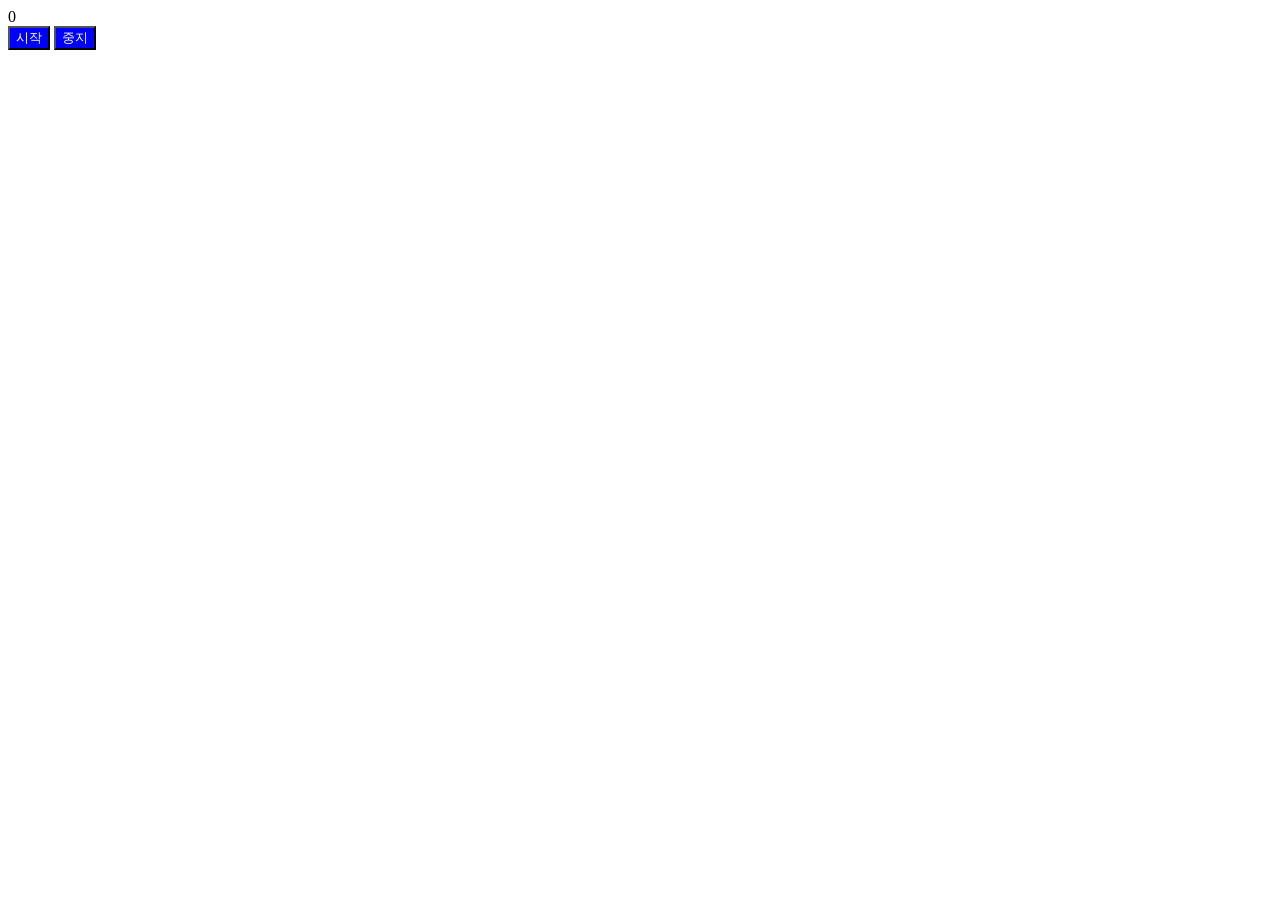
==== index.html @ 4260476e "수업시간 내용 정리" ====
<!DOCTYPE html>
<html>

<head>
    <title>Page Title</title>

    <script>
        window.addEventListener("load", function(){
            const count = document.querySelector("#count");
            const start = document.querySelector("#startbtn");
            const cancle = document.querySelector("#canclebtn");
            let index=0;
            start.addEventListener("click", function(){
                
            })
            start.addEventListener("click", function(){
                
            })
        });
    </script>

    <style>
        button{
            background-color:blue;
            color:white;
        }
    </style>

</head>

<body>
    <div>0</div>
    <button id="startbtn">시작</button>
    <button id="canclebtn">중지</button>

</body>

</html>
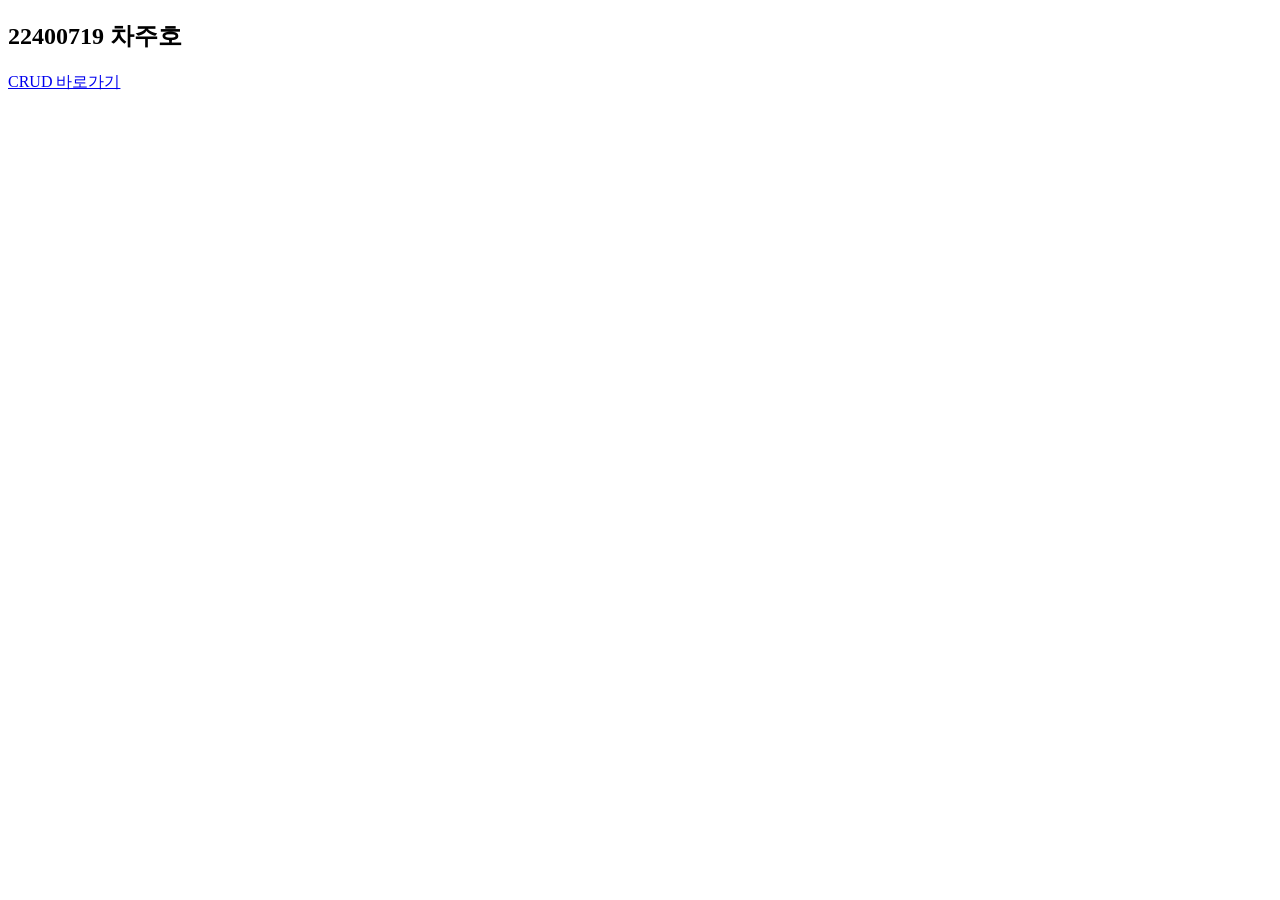
==== commit ec9786e6: "CRUD 바로가기 index.html에 추가" ====
--- a/index.html
+++ b/index.html
@@ -5,7 +5,7 @@
     <title>Page Title</title>
 
     <script>
-        window.addEventListener("load", function(){
+       /* window.addEventListener("load", function(){
             const count = document.querySelector("#count");
             const start = document.querySelector("#startbtn");
             const cancle = document.querySelector("#canclebtn");
@@ -17,21 +17,27 @@
                 
             })
         });
+        */
     </script>
 
     <style>
         button{
             background-color:blue;
             color:white;
-        }
+            }
+            
     </style>
 
 </head>
 
 <body>
-    <div>0</div>
+    <h2>22400719 차주호</h2>
+    <a href="crud.html">CRUD 바로가기</a>
+
+    <!--<div>0</div>
     <button id="startbtn">시작</button>
     <button id="canclebtn">중지</button>
+    -->
 
 </body>
 
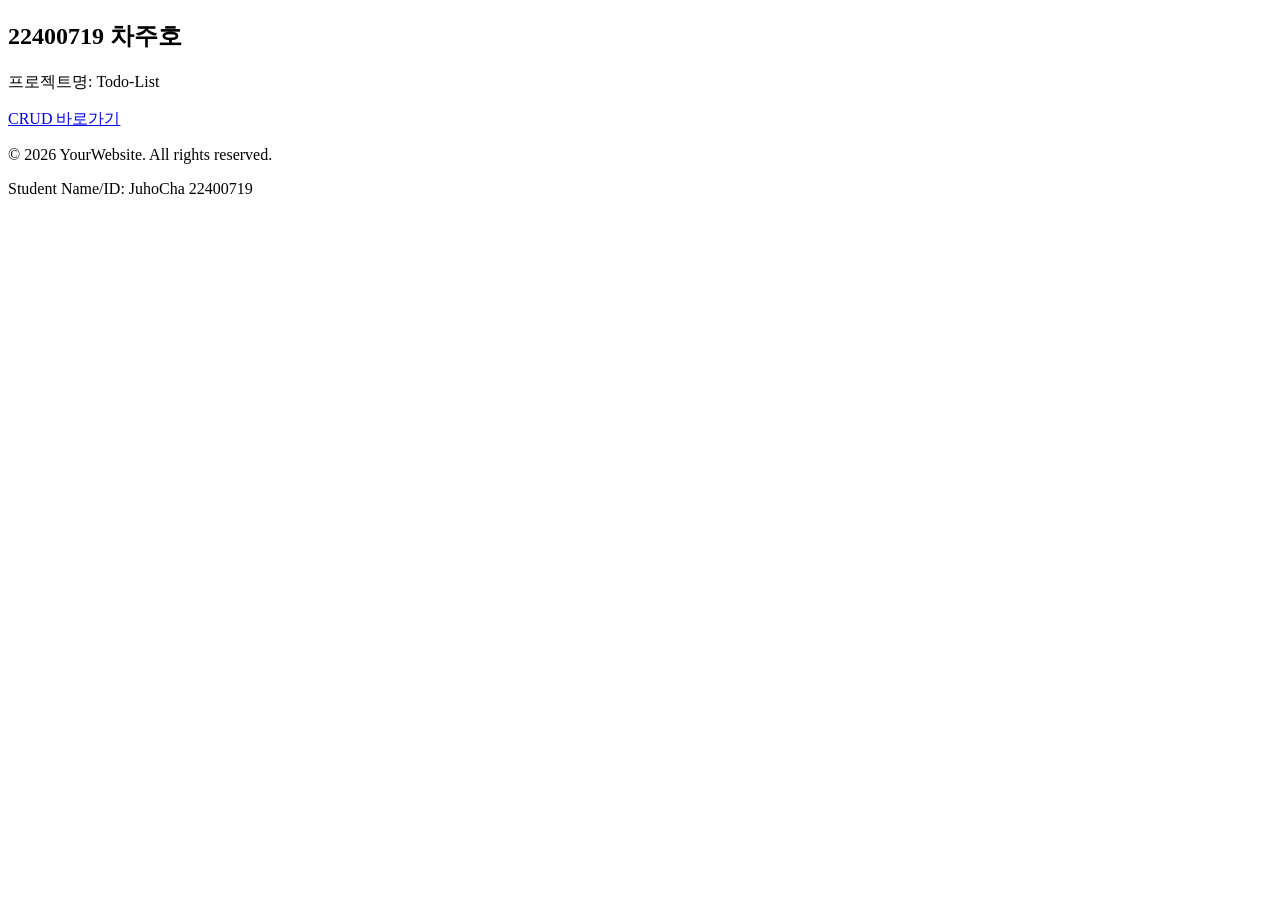
==== commit 9e745742: "index.html과 연결" ====
--- a/index.html
+++ b/index.html
@@ -1,44 +1,49 @@
 <!DOCTYPE html>
 <html>
+<meta charset="UTF-8">
 
 <head>
     <title>Page Title</title>
-
     <script>
-       /* window.addEventListener("load", function(){
-            const count = document.querySelector("#count");
-            const start = document.querySelector("#startbtn");
-            const cancle = document.querySelector("#canclebtn");
-            let index=0;
-            start.addEventListener("click", function(){
-                
-            })
-            start.addEventListener("click", function(){
-                
-            })
-        });
-        */
+        /* window.addEventListener("load", function(){
+             const count = document.querySelector("#count");
+             const start = document.querySelector("#startbtn");
+             const cancle = document.querySelector("#canclebtn");
+             let index=0;
+             start.addEventListener("click", function(){
+                 
+             })
+             start.addEventListener("click", function(){
+                 
+             })
+         });
+         inclass activity*/
     </script>
 
     <style>
-        button{
-            background-color:blue;
-            color:white;
-            }
-            
+        button {
+            background-color: blue;
+            color: white;
+        }
     </style>
 
 </head>
 
 <body>
     <h2>22400719 차주호</h2>
-    <a href="crud.html">CRUD 바로가기</a>
+    <p>프로젝트명: Todo-List</p>
+    <a href="crud.html">CRUD 바로가기</a><br>
 
     <!--<div>0</div>
     <button id="startbtn">시작</button>
     <button id="canclebtn">중지</button>
-    -->
+    inclass activity -->
 
 </body>
 
+<footer>
+    <p>&copy; 2026 YourWebsite. All rights reserved.</p>
+    <p>Student Name/ID: JuhoCha 22400719</p>
+</footer>
+
 </html>
